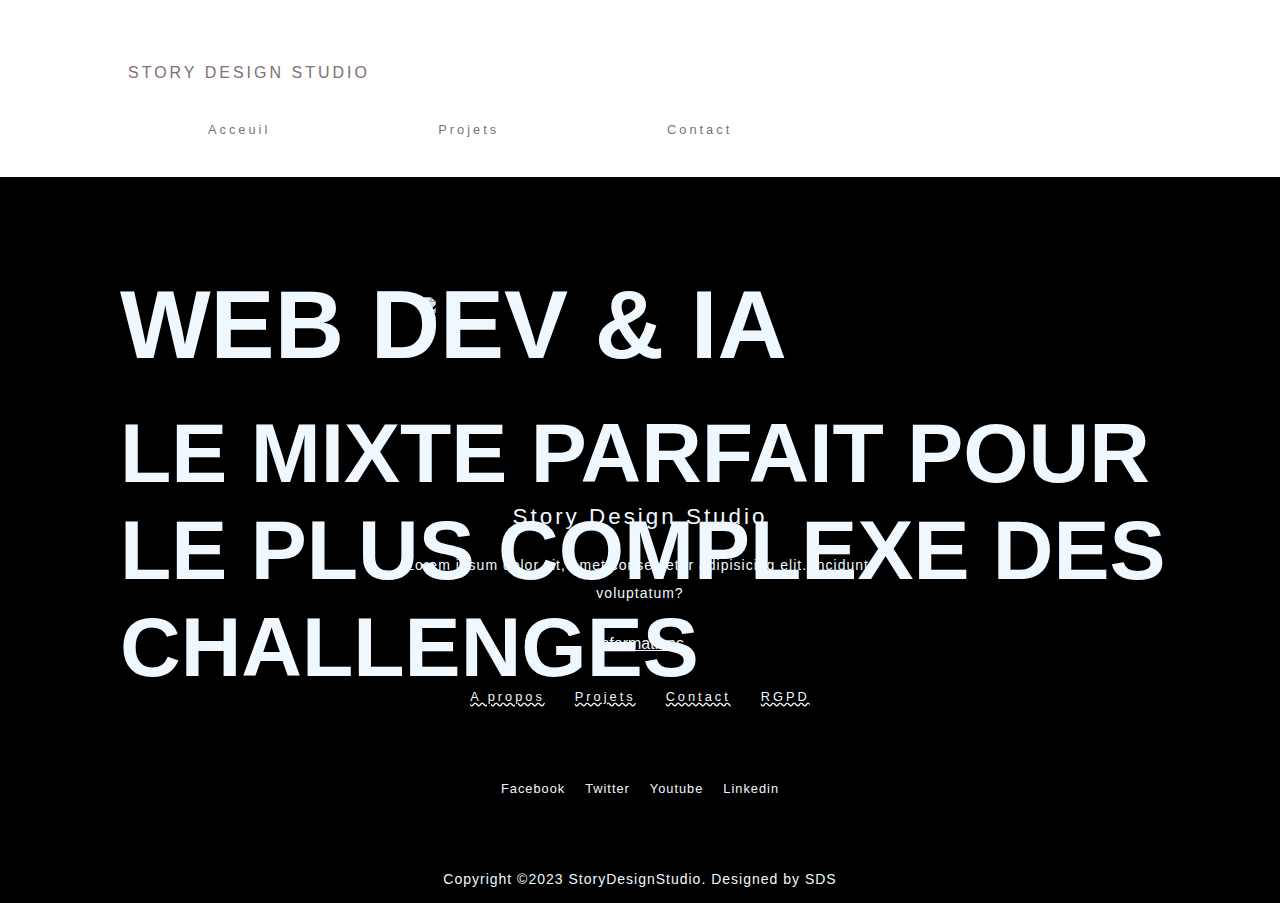
==== index.html @ 6bfaa97f "Projet3SDS" ====
<!DOCTYPE html>
<html>
    <head>
        <meta charset="uft-8">
        <link rel="stylesheet"  type="text/css"  href="style.css">
        <script src="script.js" defer></script>
        <title>Site web</title>

    </head>
    <body>

        
            
                <nav id="landing">
                    <h1 id="logo">STORY DESIGN STUDIO</h1>
                    
                    <ul class="nav-links">
                        <li>
                            <a href="#">Acceuil</a>
                        </li>
                        <li>
                            <a href="#">Projets</a>
                        </li>
                        <li>
                            <a href="#">Contact</a>
                        </li>
                    </ul>
                </nav>
            <div class="img-head">
                <div id="img-entete">
                <img src="./assets/C de charge photo-2.png" alt="filmphoto">
                </div>
                <div class="sous-img">
                    <h2>WEB DEV & IA</h2>
                </div>
                <div class="sous-img1">
                    <h2>LE MIXTE PARFAIT POUR LE PLUS COMPLEXE DES CHALLENGES</h2>
                
                </div>
                <br>
               <div>

               </div>
        
            </div>
    </body>
    
    <footer>
        <div class="footer-content">
            <h3>Story Design Studio</h3>

            <p>Lorem ipsum dolor sit, amet consectetur adipisicing elit. Incidunt, voluptatum?</p>
            <br>
            <h4 id="info">Informations</h4>
            <br>

        <div class="top-link">
                <ul class="top">
                    <li>
                        <a href="#" class="top-a">A propos</a>
                        
                    </li>
                    <li>
                        <a href="#" class="top-a">Projets</a>
                    </li>
                    <li>
                        <a href="#" class="top-a">Contact</a>
                    </li>
                    <li>
                        <a href="#" class="top-a">RGPD</a>
                    </li>
    
                </ul>
    
        </div>

        <div class="footer-bottom">
            <ul class="socials">
                <li>
                    <a href="#" class="bottom-a">Facebook</a>
                    
                </li>
                <li>
                    <a href="#" class="bottom-a">Twitter</a>
                </li>
                <li>
                    <a href="#" class="bottom-a">Youtube</a>
                </li>
                <li>
                    <a href="#" class="bottom-a">Linkedin</a>
                </li>

            </ul>

        </div>
       
            <p>Copyright &copy;2023 StoryDesignStudio. Designed by SDS</p>

        </div>
    </footer>
</html>
---- style.css ----
*{
    margin:0;
    padding:0;
    box-sizing: border-box;
}
#{
    display: flex;
    align-items: center;
    justify-content: sapce-between;
    min-height: 10vh;
    color: rgb(126, 72, 72);
}
.nav-links{
    display: flex;
    list-style: none;
    margin: 40px;
    
}
.nav-links li{
    padding-left: 3rem;
    margin-left: 10%;
    font-size: 0.8rem;
    font-family:'Charming cheldish', sans-serif ;
   
}
.nav-links a{
    color:rgb(126, 113, 113) ;
    text-decoration:none ;
    letter-spacing: 3px;
}
.nav-links a:hover{
color: rgb(210, 70, 70);

}

#logo{
    font-family:'Charming Cchildish', sans-serif;
    font-weight: lighter;
    font-size: 1rem;
    margin-left: 10%;
    padding-top: 5%;
    color: rgb(126, 113, 113);
    letter-spacing: 3PX;

}
.img-head{
    background: black;
    border: 20px solid black;
    padding:100px;
    margin-left: 0%;
    width: 100%;
    height: 50%;

}
#img-entete{

    padding-left: 300px;
    width: 60%;
    height: 40%; 

}
.sous-img{
    position: absolute;
    color: aliceblue;
    top:30%;
    font-family: 'Charming Childish',sans-serif;
    font-size: 4rem;

}
.sous-img1{
    position: absolute;
    color: aliceblue;
    top:45%;
    font-family: 'Charming Childish',sans-serif;
    font-size: 3.5rem;  
}
main{
    font-family: 'Arial Narrow Bold', sans-serif;
}

.big-text{
    position: absolute;
    top: 20%;
    left: 50%;
    transform: translate(-50%, -20%);
    font-family:"Anabeilla_Demo",cursive;
    font-size: 4rem;
    color:white;
}
.intro{
    background-color:black;
    position: fixed;
    top: 0;
    left: 0;
    width: 100%;
    height: 100%;
    display: flex;
    justify-content: center;
    align-items: center;


}
.slider{
    background-color:rgb(150, 148, 148);
    position: fixed;
    top: 0;
    left: 0;
    width: 100%;
    height: 100%;
    transform: translateY(100%);
    
}
.intro-text{
    color: aliceblue;
    font-family: "Charming Childish", sans-serif;
    font-size: 2.5rem;
}
.hide{
    background: black;
    overflow: hidden;
}
.hide span{
    transform: translateY(100%);
    display:inline-block;
}
#button{
    background-color: rgb(150, 148, 148);
    position:absolute;
    bottom: 20%;
    width: 15%;
    height: 5%;
    font-family: "Charming Childish", sans-serif ;
    font-size: 1rem;
    font:black;
    
    
}
.box-in{
    
}
footer{
    background: black;
    height: auto;
    width: 100vw;
    font-family: "Charming Cheldish",sans-serif;
    padding-top: 40px;
    color:aliceblue;
}
.footer-content{
    display: flex;
    align-items: center;
    justify-content: center;
    flex-direction: column;
    text-align: center;
    font-weight: lighter;


}
.footer-content h3{
    font-size: 1.4rem;
    font-family: "Charming Childish", sans-serif;
    font-weight: lighter;
    text-transform: capitalize;
    line-height: 3rem;
    letter-spacing: 3px;
}
.footer-content p{
    max-width: 500px;
    margin: 10px auto;
    line-height: 28px;
    font-size: 14px;
    font-family: "Charming Childish", sans-serif;
    letter-spacing: 1px;
    font-weight: lighter;
    
}
#info{
    font-size: 1rem;
    word-spacing: 2px;
    font-style: 'Charming Childish', sans-serif;
    font-weight: lighter;
    text-decoration-line: underline;
}
.top{
    list-style: none;
    display: flex;
    align-items: center;
    justify-content: center;
    margin: 1rem 0 3rem 0;
   

}
.top-a{
    color: aliceblue;
    text-decoration-style: wavy;
    font-size: 0.8rem;
    letter-spacing: 3px;
    font-style: 'Charming Childish', sans-serif;
    font-weight: lighter;
    margin : 15px;

    
}
.top-a:hover{
    color:brown;

}
.top-link{

}
.socials{
    list-style: none;
    display: flex;
    align-items: center;
    justify-content: center;
    margin: 1rem 0 3rem 0;
    
}
.socials li{
    margin: 10px;
   

}

.footer-bottom{
    background: black;
    width: 80vw;
    text-align: center;
    
}
.footer-bottom p{
    font-size: 14px;
    word-spacing: 2px;
    text-transform: capitalize;

}
.bottom-a{
    color: aliceblue;
    text-decoration: none;
    font-style: 'Charming Childish', sans-serif;
    font-size: 0.8rem;
    letter-spacing: 1px;

}
.bottom-a:hover{
    color: rgb(210, 70, 70);
}
.box-img{
    
    background-color: black;
    border: 20px solid black;
    padding:100px;
    margin-left: 0%;
    width: 100%;
    height: 50%;
    
}
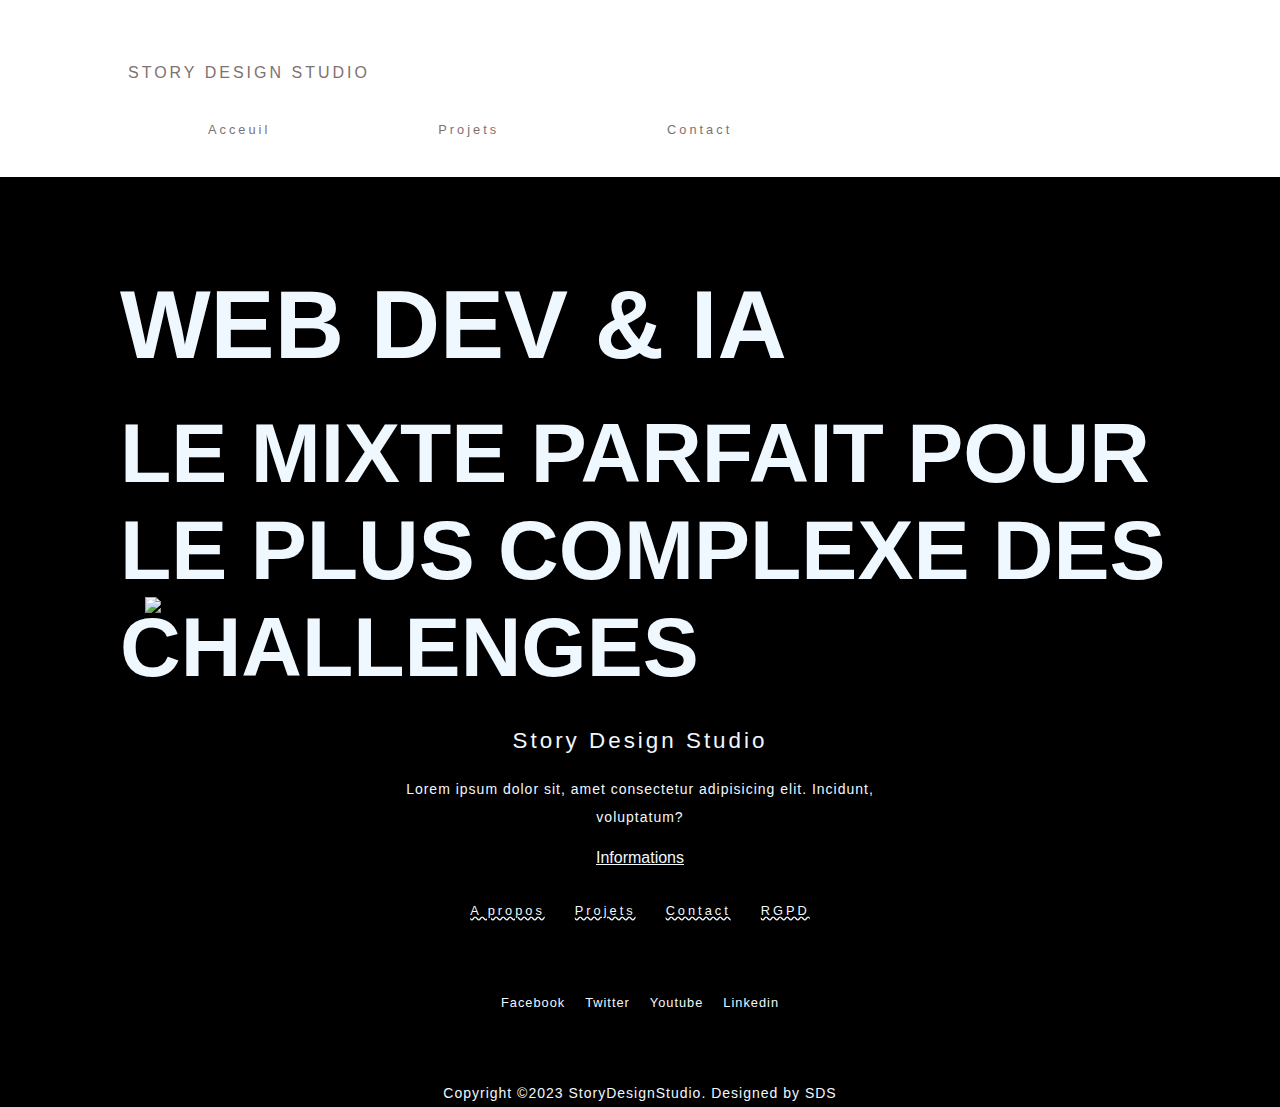
==== commit 222b22a3: "first commit" ====
--- a/index.html
+++ b/index.html
@@ -1,84 +1,76 @@
 <!DOCTYPE html>
 <html>
-    <head>
-        <meta charset="uft-8">
-        <link rel="stylesheet"  type="text/css"  href="style.css">
-        <script src="script.js" defer></script>
-        <title>Site web</title>
 
-    </head>
-    <body>
+<head>
+    <meta charset="uft-8">
+    <link rel="stylesheet" type="text/css" href="style.css">
+    <script src="script.js" defer></script>
+    <title>Site web</title>
 
-        
-            
-                <nav id="landing">
-                    <h1 id="logo">STORY DESIGN STUDIO</h1>
-                    
-                    <ul class="nav-links">
-                        <li>
-                            <a href="#">Acceuil</a>
-                        </li>
-                        <li>
-                            <a href="#">Projets</a>
-                        </li>
-                        <li>
-                            <a href="#">Contact</a>
-                        </li>
-                    </ul>
-                </nav>
-            <div class="img-head">
-                <div id="img-entete">
-                <img src="./assets/C de charge photo-2.png" alt="filmphoto">
-                </div>
-                <div class="sous-img">
-                    <h2>WEB DEV & IA</h2>
-                </div>
-                <div class="sous-img1">
-                    <h2>LE MIXTE PARFAIT POUR LE PLUS COMPLEXE DES CHALLENGES</h2>
-                
-                </div>
-                <br>
-               <div>
+</head>
 
-               </div>
-        
-            </div>
-    </body>
-    
-    <footer>
-        <div class="footer-content">
-            <h3>Story Design Studio</h3>
+<body>
 
-            <p>Lorem ipsum dolor sit, amet consectetur adipisicing elit. Incidunt, voluptatum?</p>
-            <br>
-            <h4 id="info">Informations</h4>
-            <br>
+
+
+    <nav id="landing">
+        <h1 id="logo">STORY DESIGN STUDIO</h1>
+
+        <ul class="nav-links">
+            <li>
+                <a href="#">Acceuil</a>
+            </li>
+            <li>
+                <a href="#">Projets</a>
+            </li>
+            <li>
+                <a href="#">Contact</a>
+            </li>
+        </ul>
+    </nav>
+    <div class="img-head">
+        <div id="img-entete">
+            <img src="./assets/midvalleyimg.png" alt="filmphoto">
+        </div>
+        <div class="sous-img">
+            <h2>WEB DEV & IA</h2>
+        </div>
+        <div class="sous-img1">
+            <h2>LE MIXTE PARFAIT POUR LE PLUS COMPLEXE DES CHALLENGES</h2>
+        </div>
+    </div>
+</body>
+
+<footer>
+    <div class="footer-content">
+        <h3>Story Design Studio</h3>
+
+        <p>Lorem ipsum dolor sit, amet consectetur adipisicing elit. Incidunt, voluptatum?</p>
+        <br>
+        <h4 id="info">Informations</h4>
+        <br>
 
         <div class="top-link">
-                <ul class="top">
-                    <li>
-                        <a href="#" class="top-a">A propos</a>
-                        
-                    </li>
-                    <li>
-                        <a href="#" class="top-a">Projets</a>
-                    </li>
-                    <li>
-                        <a href="#" class="top-a">Contact</a>
-                    </li>
-                    <li>
-                        <a href="#" class="top-a">RGPD</a>
-                    </li>
-    
-                </ul>
-    
+            <ul class="top">
+                <li>
+                    <a href="#" class="top-a">A propos</a>
+                </li>
+                <li>
+                    <a href="#" class="top-a">Projets</a>
+                </li>
+                <li>
+                    <a href="#" class="top-a">Contact</a>
+                </li>
+                <li>
+                    <a href="#" class="top-a">RGPD</a>
+                </li>
+            </ul>
         </div>
 
         <div class="footer-bottom">
             <ul class="socials">
                 <li>
                     <a href="#" class="bottom-a">Facebook</a>
-                    
                 </li>
                 <li>
                     <a href="#" class="bottom-a">Twitter</a>
@@ -89,13 +81,12 @@
                 <li>
                     <a href="#" class="bottom-a">Linkedin</a>
                 </li>
+            </ul>
+        </div>
 
-            </ul>
+        <p>Copyright &copy;2023 StoryDesignStudio. Designed by SDS</p>
 
-        </div>
-       
-            <p>Copyright &copy;2023 StoryDesignStudio. Designed by SDS</p>
+    </div>
+</footer>
 
-        </div>
-    </footer>
 </html>--- a/style.css
+++ b/style.css
@@ -1,40 +1,45 @@
-*{
-    margin:0;
-    padding:0;
+* {
+    margin: 0;
+    padding: 0;
     box-sizing: border-box;
 }
-#{
-    display: flex;
-    align-items: center;
-    justify-content: sapce-between;
-    min-height: 10vh;
-    color: rgb(126, 72, 72);
-}
-.nav-links{
+
+/* #{
+display: flex;
+align-items: center;
+justify-content: sapce-between;
+min-height: 10vh;
+color: rgb(126, 72, 72);
+} */
+
+.nav-links {
     display: flex;
     list-style: none;
     margin: 40px;
-    
-}
-.nav-links li{
+
+}
+
+.nav-links li {
     padding-left: 3rem;
     margin-left: 10%;
     font-size: 0.8rem;
-    font-family:'Charming cheldish', sans-serif ;
-   
-}
-.nav-links a{
-    color:rgb(126, 113, 113) ;
-    text-decoration:none ;
+    font-family: 'Charming cheldish', sans-serif;
+
+}
+
+.nav-links a {
+    color: rgb(126, 113, 113);
+    text-decoration: none;
     letter-spacing: 3px;
 }
-.nav-links a:hover{
-color: rgb(210, 70, 70);
-
-}
-
-#logo{
-    font-family:'Charming Cchildish', sans-serif;
+
+.nav-links a:hover {
+    color: rgb(210, 70, 70);
+
+}
+
+#logo {
+    font-family: 'Charming Cchildish', sans-serif;
     font-weight: lighter;
     font-size: 1rem;
     margin-left: 10%;
@@ -43,52 +48,58 @@
     letter-spacing: 3PX;
 
 }
-.img-head{
+
+.img-head {
     background: black;
     border: 20px solid black;
-    padding:100px;
+    padding: 100px;
     margin-left: 0%;
     width: 100%;
     height: 50%;
 
 }
-#img-entete{
-
-    padding-left: 300px;
-    width: 60%;
-    height: 40%; 
-
-}
-.sous-img{
+
+#img-entete {
+    display: block;
+    padding-top: 300px;
+    margin: auto;
+
+
+
+}
+
+.sous-img {
     position: absolute;
     color: aliceblue;
-    top:30%;
-    font-family: 'Charming Childish',sans-serif;
+    top: 30%;
+    font-family: 'Charming Childish', sans-serif;
     font-size: 4rem;
 
 }
-.sous-img1{
+
+.sous-img1 {
     position: absolute;
     color: aliceblue;
-    top:45%;
-    font-family: 'Charming Childish',sans-serif;
-    font-size: 3.5rem;  
-}
-main{
+    top: 45%;
+    font-family: 'Charming Childish', sans-serif;
+    font-size: 3.5rem;
+}
+
+main {
     font-family: 'Arial Narrow Bold', sans-serif;
 }
 
-.big-text{
-    position: absolute;
-    top: 20%;
-    left: 50%;
-    transform: translate(-50%, -20%);
-    font-family:"Anabeilla_Demo",cursive;
+.big-text {
+    text-align: center;
+    justify-content: center;
+    top: 50%;
+    font-family: "Anabeilla_Demo", cursive;
     font-size: 4rem;
-    color:white;
-}
-.intro{
-    background-color:black;
+    color: white;
+}
+
+.intro {
+    background-color: black;
     position: fixed;
     top: 0;
     left: 0;
@@ -100,63 +111,67 @@
 
 
 }
-.slider{
-    background-color:rgb(150, 148, 148);
+
+.slider {
+    background-color: rgb(150, 148, 148);
     position: fixed;
     top: 0;
     left: 0;
     width: 100%;
     height: 100%;
     transform: translateY(100%);
-    
-}
-.intro-text{
+    animation-iteration-count: infinite;
+}
+
+.intro-text {
     color: aliceblue;
     font-family: "Charming Childish", sans-serif;
     font-size: 2.5rem;
 }
-.hide{
+
+.hide {
     background: black;
     overflow: hidden;
 }
-.hide span{
+
+.hide span {
     transform: translateY(100%);
-    display:inline-block;
-}
-#button{
-    background-color: rgb(150, 148, 148);
-    position:absolute;
-    bottom: 20%;
+    display: inline-block;
+}
+
+#button {
+    background-color: rgb(199, 139, 139);
     width: 15%;
     height: 5%;
-    font-family: "Charming Childish", sans-serif ;
+    font-family: "Charming Childish", sans-serif;
     font-size: 1rem;
-    font:black;
-    
-    
-}
-.box-in{
-    
-}
-footer{
+    font: rgb(48, 46, 46);
+    margin-left: 40px;
+
+
+}
+
+footer {
     background: black;
     height: auto;
     width: 100vw;
-    font-family: "Charming Cheldish",sans-serif;
-    padding-top: 40px;
-    color:aliceblue;
-}
-.footer-content{
+    font-family: "Charming Cheldish", sans-serif;
+    color: aliceblue;
+}
+
+.footer-content {
     display: flex;
     align-items: center;
     justify-content: center;
     flex-direction: column;
     text-align: center;
     font-weight: lighter;
-
-
-}
-.footer-content h3{
+    margin:0 auto;
+
+
+}
+
+.footer-content h3 {
     font-size: 1.4rem;
     font-family: "Charming Childish", sans-serif;
     font-weight: lighter;
@@ -164,7 +179,8 @@
     line-height: 3rem;
     letter-spacing: 3px;
 }
-.footer-content p{
+
+.footer-content p {
     max-width: 500px;
     margin: 10px auto;
     line-height: 28px;
@@ -172,69 +188,77 @@
     font-family: "Charming Childish", sans-serif;
     letter-spacing: 1px;
     font-weight: lighter;
-    
-}
-#info{
+    margin-bottom: 0px;
+
+}
+
+#info {
     font-size: 1rem;
     word-spacing: 2px;
     font-style: 'Charming Childish', sans-serif;
     font-weight: lighter;
     text-decoration-line: underline;
 }
-.top{
+
+.top {
     list-style: none;
     display: flex;
     align-items: center;
     justify-content: center;
     margin: 1rem 0 3rem 0;
-   
-
-}
-.top-a{
+
+
+}
+
+.top-a {
     color: aliceblue;
     text-decoration-style: wavy;
     font-size: 0.8rem;
     letter-spacing: 3px;
     font-style: 'Charming Childish', sans-serif;
     font-weight: lighter;
-    margin : 15px;
-
-    
-}
-.top-a:hover{
-    color:brown;
-
-}
-.top-link{
-
-}
-.socials{
+    margin: 15px;
+
+
+}
+
+.top-a:hover {
+    color: brown;
+
+}
+
+
+
+.socials {
     list-style: none;
     display: flex;
     align-items: center;
     justify-content: center;
     margin: 1rem 0 3rem 0;
-    
-}
-.socials li{
+
+}
+
+.socials li {
     margin: 10px;
-   
-
-}
-
-.footer-bottom{
+
+
+}
+
+.footer-bottom {
     background: black;
     width: 80vw;
     text-align: center;
-    
-}
-.footer-bottom p{
+
+}
+
+.footer-bottom p {
     font-size: 14px;
     word-spacing: 2px;
     text-transform: capitalize;
 
 }
-.bottom-a{
+
+.bottom-a {
     color: aliceblue;
     text-decoration: none;
     font-style: 'Charming Childish', sans-serif;
@@ -242,17 +266,84 @@
     letter-spacing: 1px;
 
 }
-.bottom-a:hover{
+
+.bottom-a:hover {
     color: rgb(210, 70, 70);
 }
-.box-img{
-    
+
+
+
+
+#coloro {
     background-color: black;
-    border: 20px solid black;
-    padding:100px;
-    margin-left: 0%;
+    width: 700px;
+    margin: auto;
+    padding: 5%;
+    margin-top: 5%;
+
+}
+
+input {
+    display: block;
+    margin-top: 15px;
+    margin-bottom: 12px;
+    padding: 10px;
     width: 100%;
-    height: 50%;
-    
-}
-
+
+}
+
+.titre-p {
+    color: rgb(243, 236, 236);
+    text-align: center;
+    margin-bottom: 100px;
+    font-family: 'Charming cheldish', sans-serif;
+    font-size: 2 rem;
+    font-weight: lighter;
+}
+
+.color {
+    color: rgb(243, 236, 236);
+    text-align: left;
+    font-family: 'Charming cheldish', sans-serif;
+    font-size: 1 rem;
+    font-weight: lighter;
+    padding: 0 20px;
+}
+
+.but {
+    color: rgb(37, 35, 35);
+    text-align: right;
+    font-family: 'Charming cheldish', sans-serif;
+    font-size: 1 rem;
+    font-weight: lighter;
+    margin-top: 15px;
+    background-color: rgb(216, 170, 170);
+    border-radius: 0.8rem;
+    margin: 15px;
+}
+
+img {
+    float: left;
+    width: 30%;
+    height: 30%;
+    margin-right: 1em;
+    margin-bottom: 1em;
+    padding-left: 25px;
+}
+
+.text-h2 {
+    font-family: 'Charming cheldish', sans-serif;
+    font-size: 0.8 rem;
+    font-weight: lighter;
+    margin-bottom: 12px;
+    color: rgb(126, 113, 113);
+
+}
+
+.text-content {
+    font-family: 'Charming cheldish', sans-serif;
+    font-size: 0.3 rem;
+    font-weight: lighter;
+    color: rgb(126, 113, 113);
+    padding-right: 350px;
+}